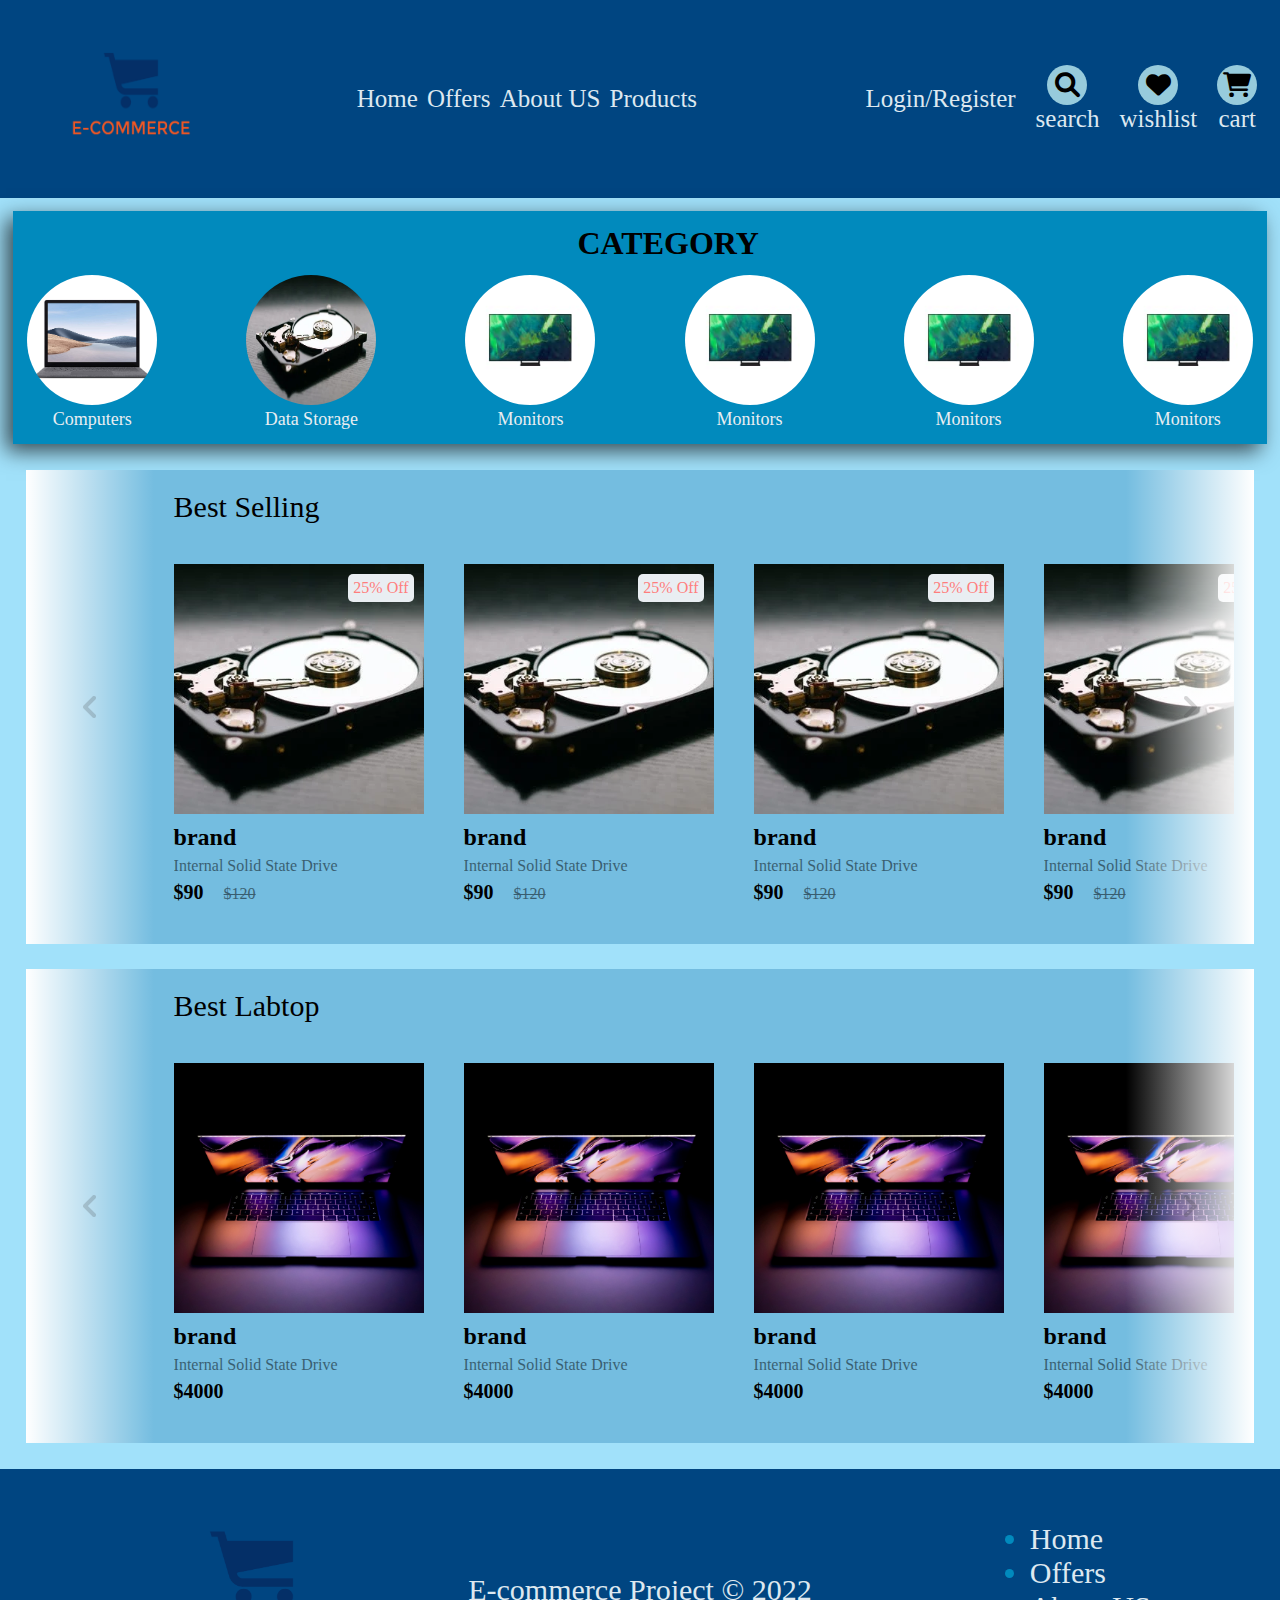
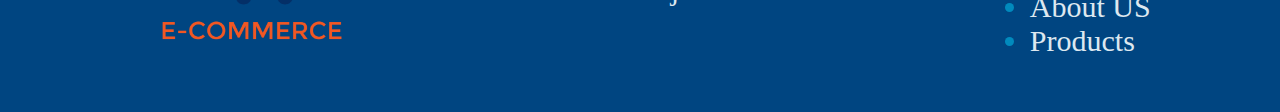
==== index.html @ 79a38b2c "Ver1.0" ====
<!DOCTYPE html>
<html lang="en">

<head>
    <meta charset="UTF-8">
    <title>Home</title>
    <meta name="description" content="">
    <!-- Main CSS File -->
    <link rel="stylesheet" href="css/home.css">
    <!-- header CSS File -->
    <link rel="stylesheet" href="css/header.css">
    <!-- footer CSS File -->
    <link rel="stylesheet" href="css/footer.css">
    <!-- font awesome-free-6.1.2-web Library -->
    <link rel="stylesheet" href="css/all.min.css">
    <!-- js File to Control in buttons -->
    <script src="js/onclick.js"></script>
</head>

<body>
    <header>
        <div class="head">
            <section class="logo">
                <img src="img/e-commerce.png" alt="">
            </section>
            <nav>
                <ul class="navebar">
                    <li><a href="#">Home</a></li>
                    <li><a href="offers.html">Offers</a></li>
                    <li><a href="">About US</a></li>
                    <li><a href="products.html">Products</a></li>
                </ul>
            </nav>
            <section class="icons">
                <div class="login">
                    <a href="login.html">Login/Register</a>
                </div>
                <div>
                    <button onclick="SearchBar()" class="fa fa-magnifying-glass"></button>
                    <p>search</p>
                </div>
                <div>
                    <a class="fa fa-solid fa-heart" href=""></a>
                    <p>wishlist</p>
                </div>
                <div>
                    <a class="fa fa-solid fa-cart-shopping" href=""></a>
                    <p>cart</p>
                </div>
            </section>
        </div>
        <div id="search-main-menu" ">
            <div class=" search">
            <form>
                <i class="fa fa-search fa-0"></i>
                <input class="boxinput" type="text" placeholder="Search..">
                <button type="submit">Search</button>
            </form>
        </div>
        </div>
    </header>
    <main>
        <section class="category">
            <div class="titel-cate">
                <h1>CATEGORY</h1>
            </div>
            <div class="cate-link">
                <div class="col-img">
                    <a href="#">
                        <img src="img/Computers.jpg" alt="">
                        <p>Computers</p>
                    </a>
                </div>
                <div class="col-img">
                    <a href="#">
                        <img src="img/Data Storage.jpg" alt="">
                        <p>Data Storage</p>
                    </a>
                </div>
                <div class="col-img">
                    <a href="#">
                        <img src="img/Monitors.jpg" alt="">
                        <p>Monitors</p>
                    </a>
                </div>
                <div class="col-img">
                    <a href="#">
                        <img src="img/Monitors.jpg" alt="">
                        <p>Monitors</p>
                    </a>
                </div>
                <div class="col-img">
                    <a href="#">
                        <img src="img/Monitors.jpg" alt="">
                        <p>Monitors</p>
                    </a>
                </div>
                <div class="col-img">
                    <a href="#">
                        <img src="img/Monitors.jpg" alt="">
                        <p>Monitors</p>
                    </a>
                </div>
                <!-- <div class="col-img">
                    <a href="#">
                        <img src="" alt="">
                        <p></p>
                    </a>
                </div> -->
            </div>
        </section>

        <section class="product">
            <h2 class="product-category">best selling</h2>
            <button class="pre-btn"><img src="img/arrow.png" alt=""></button>
            <button class="nxt-btn"><img src="img/arrow.png" alt=""></button>

            <div class="product-container">

                <div class="product-card">
                    <div class="product-image">
                        <span class="discount-tag">25% off</span>
                        <img src="img/Data Storage.jpg" class="product-thumb" alt="">
                        <a href="#">
                            <button class="card-btn2">open page</button>
                        </a>
                        <button class="card-btn">add to wishlist</button>
                    </div>
                    <div class="product-info">
                        <h2 class=".">brand</h2>
                        <p class="product-short-description">Internal Solid State Drive</p>
                        <span class="price">$90</span><span class="actual-price">$120</span>
                    </div>
                </div>
                <div class="product-card">
                    <div class="product-image">
                        <span class="discount-tag">25% off</span>
                        <img src="img/Data Storage.jpg" class="product-thumb" alt="">
                        <a href="#">
                            <button class="card-btn2">open page</button>
                        </a>
                        <button class="card-btn">add to wishlist</button>
                    </div>
                    <div class="product-info">
                        <h2 class=".">brand</h2>
                        <p class="product-short-description">Internal Solid State Drive</p>
                        <span class="price">$90</span><span class="actual-price">$120</span>
                    </div>
                </div>
                <div class="product-card">
                    <div class="product-image">
                        <span class="discount-tag">25% off</span>
                        <img src="img/Data Storage.jpg" class="product-thumb" alt="">
                        <a href="#">
                            <button class="card-btn2">open page</button>
                        </a>
                        <button class="card-btn">add to wishlist</button>
                    </div>
                    <div class="product-info">
                        <h2 class=".">brand</h2>
                        <p class="product-short-description">Internal Solid State Drive</p>
                        <span class="price">$90</span><span class="actual-price">$120</span>
                    </div>
                </div>
                <div class="product-card">
                    <div class="product-image">
                        <span class="discount-tag">25% off</span>
                        <img src="img/Data Storage.jpg" class="product-thumb" alt="">
                        <a href="#">
                            <button class="card-btn2">open page</button>
                        </a>
                        <button class="card-btn">add to wishlist</button>
                    </div>
                    <div class="product-info">
                        <h2 class=".">brand</h2>
                        <p class="product-short-description">Internal Solid State Drive</p>
                        <span class="price">$90</span><span class="actual-price">$120</span>
                    </div>
                </div>
                <div class="product-card">
                    <div class="product-image">
                        <span class="discount-tag">25% off</span>
                        <img src="img/Data Storage.jpg" class="product-thumb" alt="">
                        <a href="#">
                            <button class="card-btn2">open page</button>
                        </a>
                        <button class="card-btn">add to wishlist</button>
                    </div>
                    <div class="product-info">
                        <h2 class=".">brand</h2>
                        <p class="product-short-description">Internal Solid State Drive</p>
                        <span class="price">$90</span><span class="actual-price">$120</span>
                    </div>
                </div>
                <div class="product-card">
                    <div class="product-image">
                        <span class="discount-tag">25% off</span>
                        <img src="img/Data Storage.jpg" class="product-thumb" alt="">
                        <a href="#">
                            <button class="card-btn2">open page</button>
                        </a>
                        <button class="card-btn">add to wishlist</button>
                    </div>
                    <div class="product-info">
                        <h2 class=".">brand</h2>
                        <p class="product-short-description">Internal Solid State Drive</p>
                        <span class="price">$90</span><span class="actual-price">$120</span>
                    </div>
                </div>
                <div class="product-card">
                    <div class="product-image">
                        <span class="discount-tag">25% off</span>
                        <img src="img/Data Storage.jpg" class="product-thumb" alt="">
                        <a href="#">
                            <button class="card-btn2">open page</button>
                        </a>
                        <button class="card-btn">add to wishlist</button>
                    </div>
                    <div class="product-info">
                        <h2 class=".">brand</h2>
                        <p class="product-short-description">Internal Solid State Drive</p>
                        <span class="price">$90</span><span class="actual-price">$120</span>
                    </div>
                </div>
                <div class="product-card">
                    <div class="product-image">
                        <span class="discount-tag">25% off</span>
                        <img src="img/Data Storage.jpg" class="product-thumb" alt="">
                        <a href="#">
                            <button class="card-btn2">open page</button>
                        </a>
                        <button class="card-btn">add to wishlist</button>
                    </div>
                    <div class="product-info">
                        <h2 class=".">brand</h2>
                        <p class="product-short-description">Internal Solid State Drive</p>
                        <span class="price">$90</span><span class="actual-price">$120</span>
                    </div>
                </div>
                <div class="product-card">
                    <div class="product-image">
                        <span class="discount-tag">25% off</span>
                        <img src="img/Data Storage.jpg" class="product-thumb" alt="">
                        <a href="#">
                            <button class="card-btn2">open page</button>
                        </a>
                        <button class="card-btn">add to wishlist</button>
                    </div>
                    <div class="product-info">
                        <h2 class=".">brand</h2>
                        <p class="product-short-description">Internal Solid State Drive</p>
                        <span class="price">$90</span><span class="actual-price">$120</span>
                    </div>
                </div>
                <div class="product-card">
                    <div class="product-image">
                        <span class="discount-tag">25% off</span>
                        <img src="img/Data Storage.jpg" class="product-thumb" alt="">
                        <a href="#">
                            <button class="card-btn2">open page</button>
                        </a>
                        <button class="card-btn">add to wishlist</button>
                    </div>
                    <div class="product-info">
                        <h2 class=".">brand</h2>
                        <p class="product-short-description">Internal Solid State Drive</p>
                        <span class="price">$90</span><span class="actual-price">$120</span>
                    </div>
                </div>
                <div class="product-card">
                    <div class="product-image">
                        <span class="discount-tag">25% off</span>
                        <img src="img/Data Storage.jpg" class="product-thumb" alt="">
                        <a href="#">
                            <button class="card-btn2">open page</button>
                        </a>
                        <button class="card-btn">add to wishlist</button>
                    </div>
                    <div class="product-info">
                        <h2 class=".">brand</h2>
                        <p class="product-short-description">Internal Solid State Drive</p>
                        <span class="price">$90</span><span class="actual-price">$120</span>
                    </div>
                </div>
                <div class="product-card">
                    <div class="product-image">
                        <span class="discount-tag">25% off</span>
                        <img src="img/Data Storage.jpg" class="product-thumb" alt="">
                        <a href="#">
                            <button class="card-btn2">open page</button>
                        </a>
                        <button class="card-btn">add to wishlist</button>
                    </div>
                    <div class="product-info">
                        <h2 class=".">brand</h2>
                        <p class="product-short-description">Internal Solid State Drive</p>
                        <span class="price">$90</span><span class="actual-price">$120</span>
                    </div>
                </div>
                
                
            </div>
        </section>


        <section class="product">
            <h2 class="product-category">best labtop</h2>
            <button class="pre-btn"><img src="img/arrow.png" alt=""></button>
            <button class="nxt-btn"><img src="img/arrow.png" alt=""></button>

            <div class="product-container">

                <div class="product-card">
                    <div class="product-image">
                        <img src="img/labtop.jpg" class="product-thumb" alt="">
                        <a href="#">
                            <button class="card-btn2">open page</button>
                        </a>
                        <button class="card-btn">add to wishlist</button>
                    </div>
                    <div class="product-info">
                        <h2 class=".">brand</h2>
                        <p class="product-short-description">Internal Solid State Drive</p>
                        <span class="price">$4000</span>
                    </div>
                </div>
                <div class="product-card">
                    <div class="product-image">
                        <img src="img/labtop.jpg" class="product-thumb" alt="">
                        <a href="#">
                            <button class="card-btn2">open page</button>
                        </a>
                        <button class="card-btn">add to wishlist</button>
                    </div>
                    <div class="product-info">
                        <h2 class=".">brand</h2>
                        <p class="product-short-description">Internal Solid State Drive</p>
                        <span class="price">$4000</span>
                    </div>
                </div>
                <div class="product-card">
                    <div class="product-image">
                        <img src="img/labtop.jpg" class="product-thumb" alt="">
                        <a href="#">
                            <button class="card-btn2">open page</button>
                        </a>
                        <button class="card-btn">add to wishlist</button>
                    </div>
                    <div class="product-info">
                        <h2 class=".">brand</h2>
                        <p class="product-short-description">Internal Solid State Drive</p>
                        <span class="price">$4000</span>
                    </div>
                </div>
                <div class="product-card">
                    <div class="product-image">
                        <img src="img/labtop.jpg" class="product-thumb" alt="">
                        <a href="#">
                            <button class="card-btn2">open page</button>
                        </a>
                        <button class="card-btn">add to wishlist</button>
                    </div>
                    <div class="product-info">
                        <h2 class=".">brand</h2>
                        <p class="product-short-description">Internal Solid State Drive</p>
                        <span class="price">$4000</span>
                    </div>
                </div>
                <div class="product-card">
                    <div class="product-image">
                        <img src="img/labtop.jpg" class="product-thumb" alt="">
                        <a href="#">
                            <button class="card-btn2">open page</button>
                        </a>
                        <button class="card-btn">add to wishlist</button>
                    </div>
                    <div class="product-info">
                        <h2 class=".">brand</h2>
                        <p class="product-short-description">Internal Solid State Drive</p>
                        <span class="price">$4000</span>
                    </div>
                </div>
                <div class="product-card">
                    <div class="product-image">
                        <img src="img/labtop.jpg" class="product-thumb" alt="">
                        <a href="#">
                            <button class="card-btn2">open page</button>
                        </a>
                        <button class="card-btn">add to wishlist</button>
                    </div>
                    <div class="product-info">
                        <h2 class=".">brand</h2>
                        <p class="product-short-description">Internal Solid State Drive</p>
                        <span class="price">$4000</span>
                    </div>
                </div>
                <div class="product-card">
                    <div class="product-image">
                        <img src="img/labtop.jpg" class="product-thumb" alt="">
                        <a href="#">
                            <button class="card-btn2">open page</button>
                        </a>
                        <button class="card-btn">add to wishlist</button>
                    </div>
                    <div class="product-info">
                        <h2 class=".">brand</h2>
                        <p class="product-short-description">Internal Solid State Drive</p>
                        <span class="price">$4000</span>
                    </div>
                </div>
                <div class="product-card">
                    <div class="product-image">
                        <img src="img/labtop.jpg" class="product-thumb" alt="">
                        <a href="#">
                            <button class="card-btn2">open page</button>
                        </a>
                        <button class="card-btn">add to wishlist</button>
                    </div>
                    <div class="product-info">
                        <h2 class=".">brand</h2>
                        <p class="product-short-description">Internal Solid State Drive</p>
                        <span class="price">$4000</span>
                    </div>
                </div>
                <div class="product-card">
                    <div class="product-image">
                        <img src="img/labtop.jpg" class="product-thumb" alt="">
                        <a href="#">
                            <button class="card-btn2">open page</button>
                        </a>
                        <button class="card-btn">add to wishlist</button>
                    </div>
                    <div class="product-info">
                        <h2 class=".">brand</h2>
                        <p class="product-short-description">Internal Solid State Drive</p>
                        <span class="price">$4000</span>
                    </div>
                </div>
                <div class="product-card">
                    <div class="product-image">
                        <img src="img/labtop.jpg" class="product-thumb" alt="">
                        <a href="#">
                            <button class="card-btn2">open page</button>
                        </a>
                        <button class="card-btn">add to wishlist</button>
                    </div>
                    <div class="product-info">
                        <h2 class=".">brand</h2>
                        <p class="product-short-description">Internal Solid State Drive</p>
                        <span class="price">$4000</span>
                    </div>
                </div>
                <div class="product-card">
                    <div class="product-image">
                        <img src="img/labtop.jpg" class="product-thumb" alt="">
                        <a href="#">
                            <button class="card-btn2">open page</button>
                        </a>
                        <button class="card-btn">add to wishlist</button>
                    </div>
                    <div class="product-info">
                        <h2 class=".">brand</h2>
                        <p class="product-short-description">Internal Solid State Drive</p>
                        <span class="price">$4000</span>
                    </div>
                </div>
                
                
            </div>
        </section>
        <script src="script.js"></script>
    </main>
    <footer>
        <section class="left-footer">
            <img src="img/e-commerce.png" alt="">
        </section>
        <section class="midel-footer">
            <p>E-commerce Project &copy; 2022</p>
        </section>
        <section class="right-footer">
            <ul class="navebar-footer">
                <li><a href="#  ">Home</a></li>
                <li><a href="offers.html">Offers</a></li>
                <li><a href="">About US</a></li>
                <li><a href="products.html">Products</a></li>
            </ul>
        </section>
    </footer>
</body>

</html>
---- css/home.css ----
* {
    -webkit-box-sizing: border-box;
    -moz-box-sizing: border-box;
    box-sizing: border-box;
    margin: 0;
}

/*
#a1e1fa
#74bde0
#4a8db7
#3b7197
#2e424d
*/
:root {
    --body-back-color: #a1e1fa;
    --back-color: #4a8db7;
    --back-color2: #74bde0;
    --back-color3: #3b7197;
    --font-color: #e9eef2;
    --font-color2: #dde8f0;
}

body {
    background-color: var(--body-back-color);
}

/* ---------------------------------------------------------------------------------------------------------------- */
/* CATEGORY */

.category {
    /* border-style: solid;
    border-width: 1px;
    border-color: #000000; */
    margin: 1%;
    padding: 2px;
    box-shadow: -7px 7px 20px 0 #000000ab;
    background-color: var(--back-color);
}

.titel-cate {
    width: 10%;
    display: block;
    margin-left: auto;
    margin-right: auto;
    margin-top: 1%;
}

.cate-link {
    display: flex;
    justify-content: space-between;
    margin: 1%;
}

.col-img a {
    text-decoration: none;
}

.col-img a p {
    text-align: center;
    color: var(--font-color);
    font-size: 18px;
}

.col-img a img {
    width: 130px;
    height: 130px;
    border-radius: 50%;
}

/* ----------------------------------------------------------------------------------------------------------------------------- */
/* PRODUCTS */
.product {
    position: relative;
    overflow: hidden;
    padding: 20px;
    background-color: var(--back-color2);
    margin: 2%;
}

.product-category {
    padding: 0 10vw;
    font-size: 30px;
    font-weight: 500;
    margin-bottom: 40px;
    text-transform: capitalize;
}

.product-container {
    padding: 0 10vw;
    display: flex;
    overflow-x: auto;
    scroll-behavior: smooth;
}

.product-container::-webkit-scrollbar {
    display: none;
}

.product-card {
    flex: 0 0 auto;
    width: 250px;
    height: 360px;
    margin-right: 40px;
}

.product-image {
    position: relative;
    width: 100%;
    height: 250px;
    overflow: hidden;
}

.product-thumb {
    width: 100%;
    height: 100%;
    object-fit: cover;
}

.discount-tag {
    position: absolute;
    background: var(--font-color);
    padding: 5px;
    border-radius: 5px;
    color: #ff7d7d;
    right: 10px;
    top: 10px;
    text-transform: capitalize;
}

.card-btn , .card-btn2 {
    position: absolute;
    bottom: 10px;
    left: 50%;
    transform: translateX(-50%);
    padding: 10px;
    width: 90%;
    text-transform: capitalize;
    border: none;
    outline: none;
    background: #fff;
    border-radius: 5px;
    transition: 0.5s;
    cursor: pointer;
    opacity: 0;
}
.card-btn2 {
margin-bottom: 20%;
}

.product-card:hover .card-btn {
    opacity: 1;
}
.product-card:hover .card-btn2 {
    opacity: 1;
}

.card-btn:hover , .card-btn2:hover {
    background: #ff7d7d;
    color: #fff;
}

.product-info {
    width: 100%;
    height: 100px;
    padding-top: 10px;
}

.product-brand {
    text-transform: uppercase;
}

.product-short-description {
    width: 100%;
    height: 20px;
    line-height: 20px;
    overflow: hidden;
    opacity: 0.5;
    text-transform: capitalize;
    margin: 5px 0;
}

.price {
    font-weight: 900;
    font-size: 20px;
}

.actual-price {
    margin-left: 20px;
    opacity: 0.5;
    text-decoration: line-through;
}

.pre-btn,
.nxt-btn {
    border: none;
    width: 10vw;
    height: 100%;
    position: absolute;
    top: 0;
    display: flex;
    justify-content: center;
    align-items: center;
    background: linear-gradient(90deg, rgba(255, 255, 255, 0) 0%, #fff 100%);
    cursor: pointer;
    z-index: 8;
}

.pre-btn {
    left: 0;
    transform: rotate(180deg);
}

.nxt-btn {
    right: 0;
}

.pre-btn img,
.nxt-btn img {
    opacity: 0.2;
}

.pre-btn:hover img,
.nxt-btn:hover img {
    opacity: 1;
}
---- css/header.css ----
*{
    -webkit-box-sizing: border-box;
    -moz-box-sizing: border-box;
    box-sizing: border-box;
    margin: 0;
}
:root{
    --header-back-color: #004581;
    --font-header-color: #dde8f0;
    --header-color: #97cbdc;
    --back-color: #018abd;
}
.logo img {
    width: 200px;
    height: 180px;
}
.head , .navebar , .icons , .search{
    display: flex;
    justify-content: space-between;
    align-items: center;
}
.icons , .navebar{
    list-style-type: none;
}
.icons div {
    padding: 10px;
    text-align: center;
    color: var(--font-header-color);
}
.icons .fa {
    border-radius: 50%;
    width: 40px;
    height: 40px;
    padding: 5px;
    line-height: 30px;
    text-align: center;
    background-color: var(--header-color);
    color: black;
    border: none;
    font-size: 25px;
    cursor: pointer;
}
.icons div a , .navebar li a{
    text-decoration: none;
    color: var(--font-header-color);
}

.head{
    background-color: var(--header-back-color);
    padding: 6px;
    font-size: 25px;
}
.logo{
    width: 10%;
    margin-left: 2%;
}
nav{
    width: 30%;
}

.icons{
    width: 30%;
    margin-right: 3%;
}
.search{
    background-color: var(--back-color);
    justify-content: center;
    padding: 1%;
}
.search form{
    background-color: white;
    width: 40%;
    height: 45px;
    display: flex;
}
.search form input{
    font-size: 18px;
    flex: 1;
    border: none;
    outline: none;
}
/* ------------------------------------------------------------- */
/* search bar */
.search form button{
    font-size: 18px;
    background: var(--header-back-color);
    color: var(--font-header-color);
    cursor: pointer;
    border: none;
    letter-spacing: 1px;
}
.search form .fa{
    padding: 1% 3%;
    align-self: center;
    color: #777;
}
#search-main-menu{
    display: none;
}
/* ------------------------------------------------------------------------------------------------------------- */
/* hover */
.navebar li a:hover , .login a:hover {
    /* font-size: 30px; */
    /* background-color: var(--font-header-color); */
    color: #000000;
}
.icons .fa:hover {
    background-color: #000000;
    color: var(--font-header-color);
    /* width: 70px;
    height: 70px;
    font-size: 40px;
    line-height: 60px; */
}
---- css/footer.css ----
*{
    -webkit-box-sizing: border-box;
    -moz-box-sizing: border-box;
    box-sizing: border-box;
    margin: 0;
}
:root{
    --header-back-color: #004581;
    --font-header-color: #dde8f0;
    --header-color: #97cbdc;
    --back-color: #018abd;
}
footer{
    display: flex;
    justify-content: space-around;
    align-items: center;
    background-color: var(--header-back-color);
}
.left-footer{
    width: 30%;
}
.left-footer img {
    width: 80%;
    margin-left: 20%;
}
.midel-footer{
    font-size: 30px;
    text-align: center;
    width: 30%;
    color: var(--font-header-color);
}
.right-footer{
    width: 30%;
}
.navebar-footer{
    font-size: 30px;
    margin-left: 30%;
    color: var(--back-color);
}
.navebar-footer li a {
    color: var(--font-header-color);
    text-decoration: none;
}
.navebar-footer li a:hover {
    color: #000000;
    text-decoration: none;
}
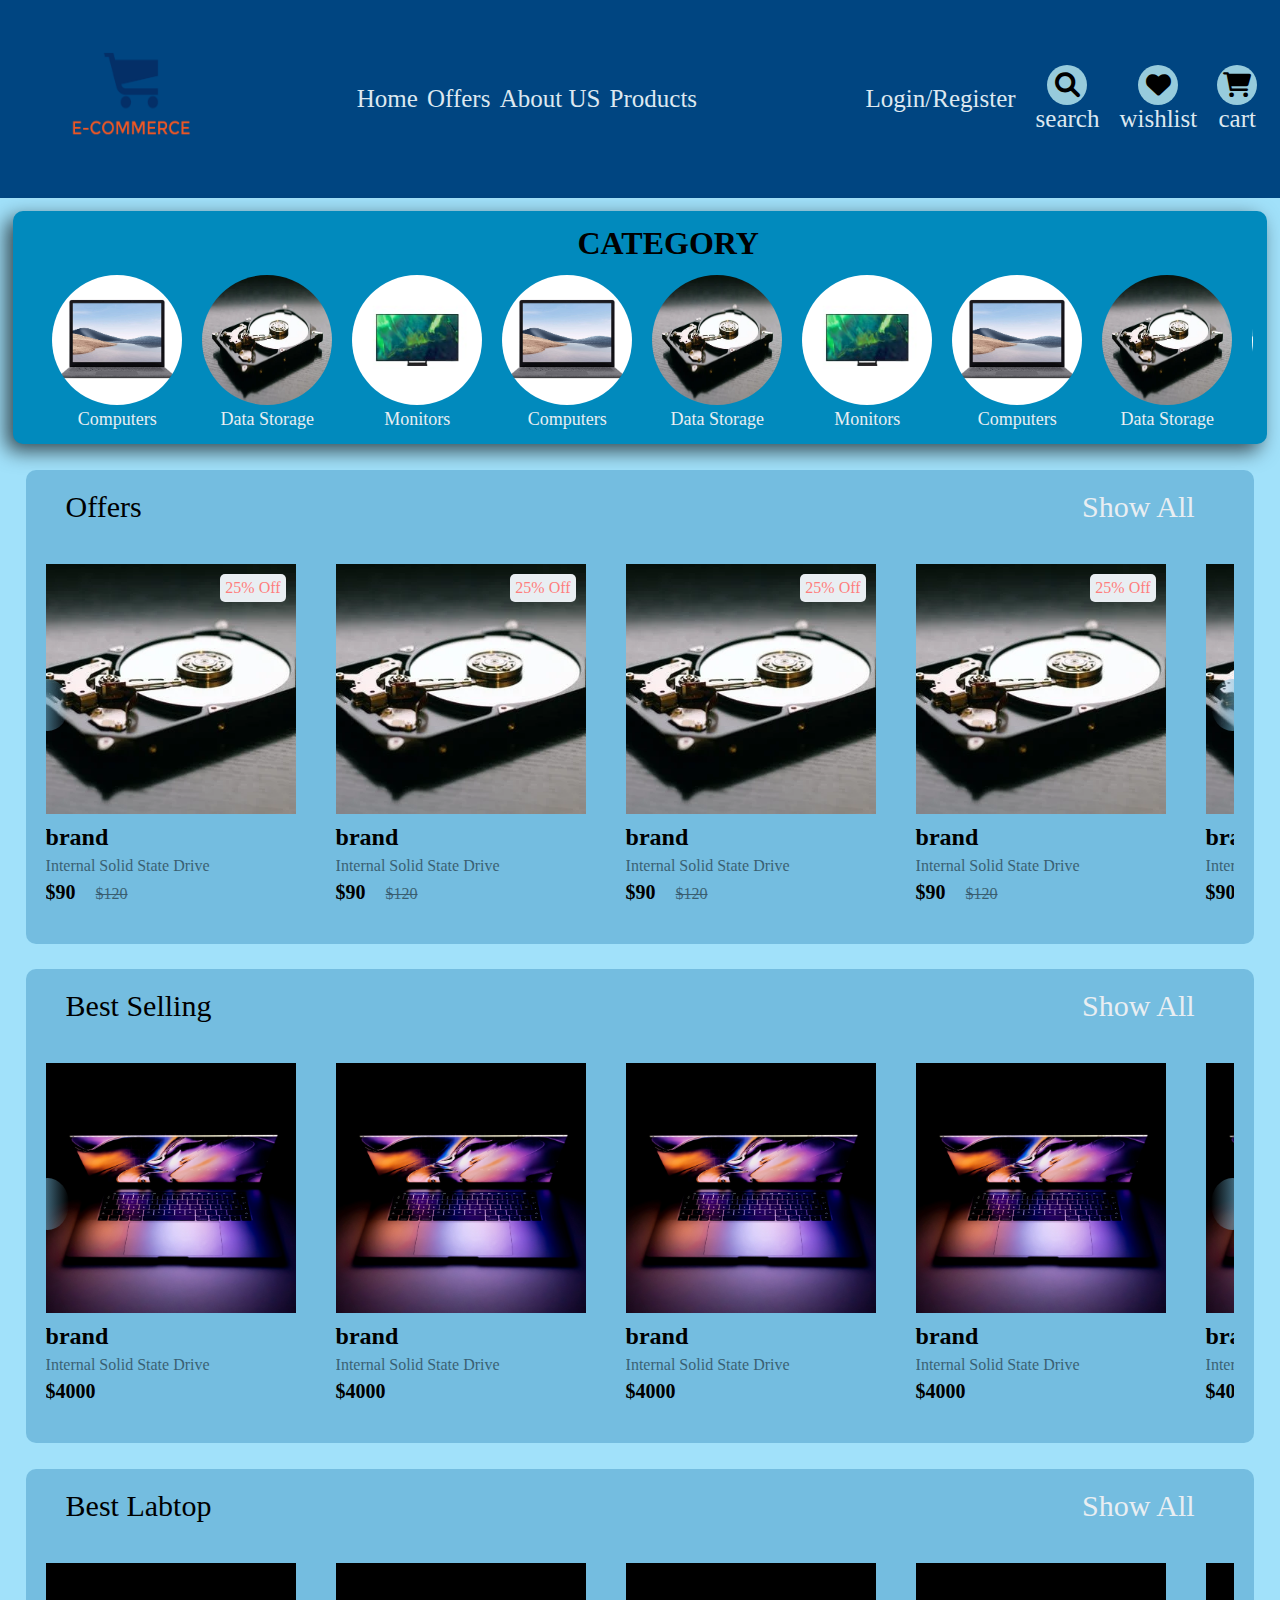
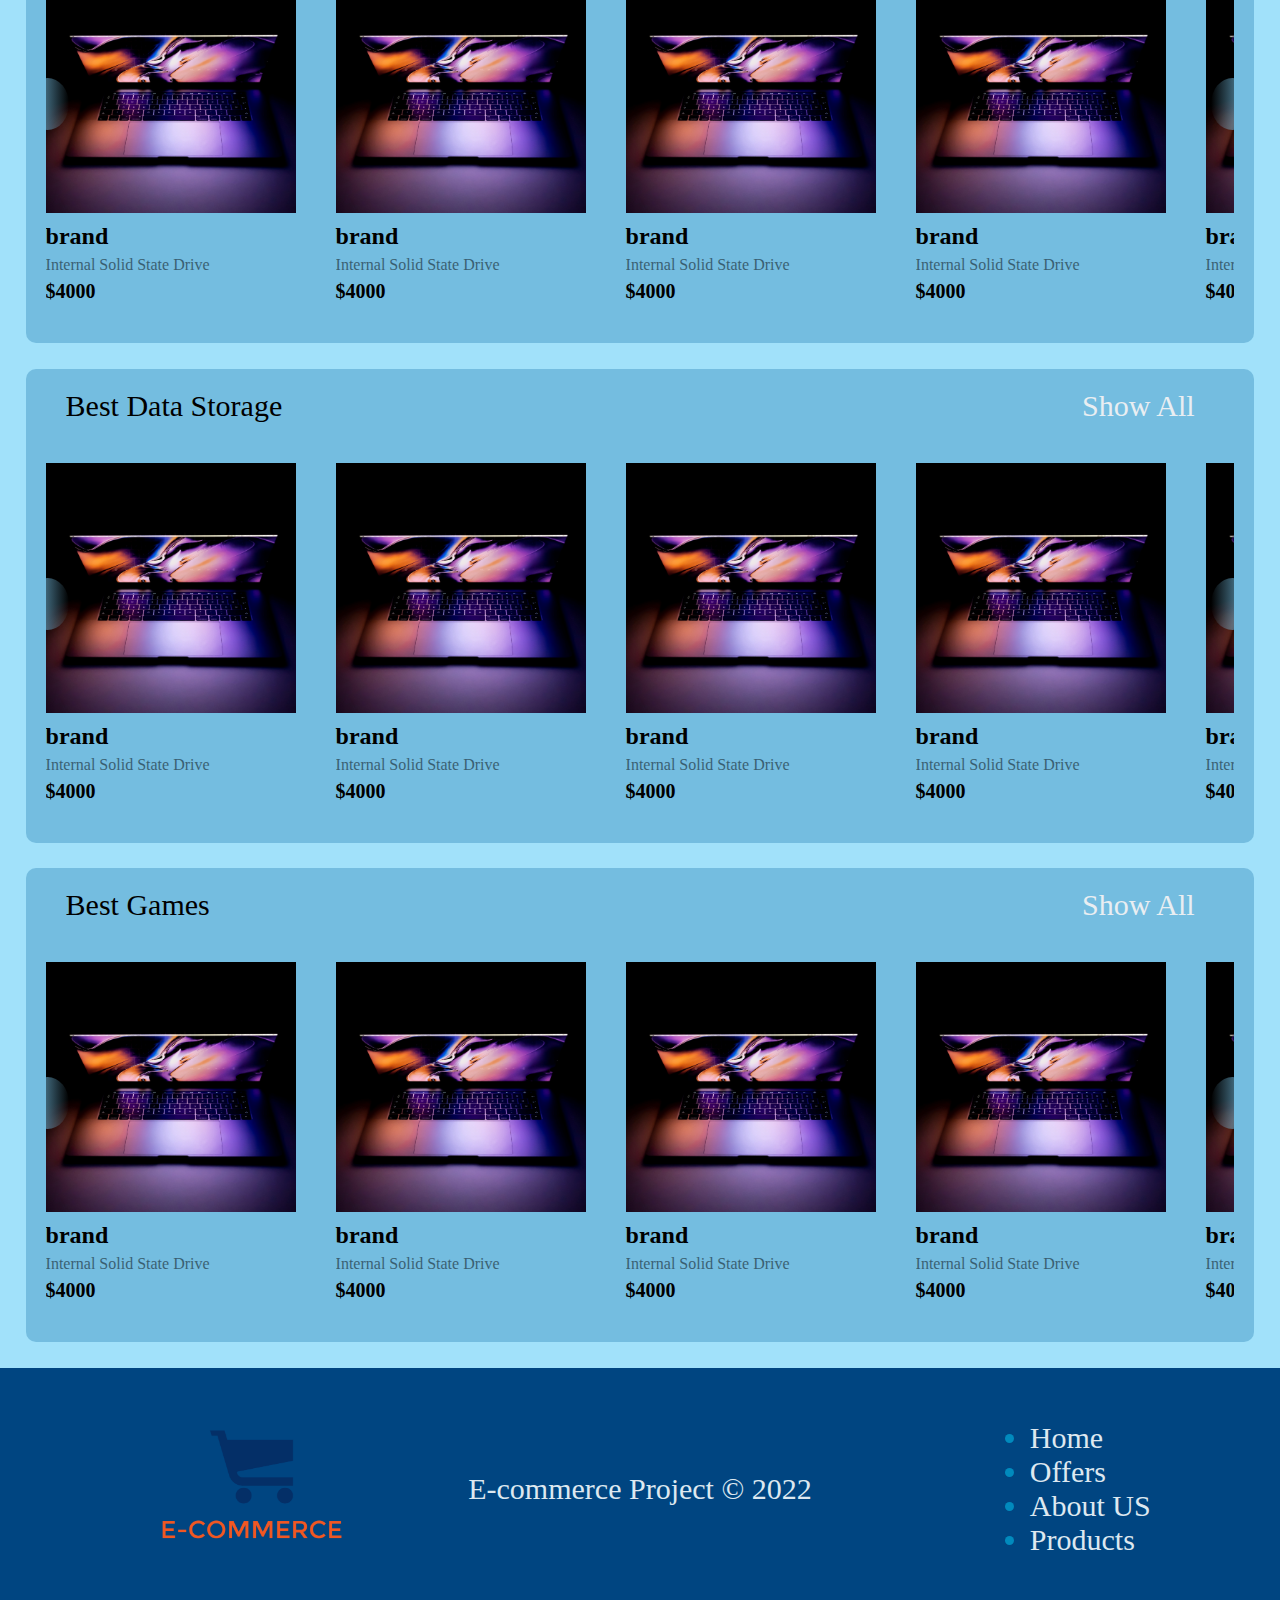
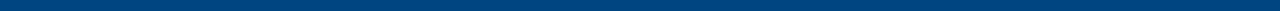
==== commit 71ff99df: "v2" ====
--- a/index.html
+++ b/index.html
@@ -7,14 +7,14 @@
     <meta name="description" content="">
     <!-- Main CSS File -->
     <link rel="stylesheet" href="css/home.css">
+    <!-- Move Bar Css file -->
+    <link rel="stylesheet" href="css/movebar.css">
     <!-- header CSS File -->
     <link rel="stylesheet" href="css/header.css">
     <!-- footer CSS File -->
     <link rel="stylesheet" href="css/footer.css">
     <!-- font awesome-free-6.1.2-web Library -->
     <link rel="stylesheet" href="css/all.min.css">
-    <!-- js File to Control in buttons -->
-    <script src="js/onclick.js"></script>
 </head>
 
 <body>
@@ -59,11 +59,14 @@
         </div>
         </div>
     </header>
+
     <main>
         <section class="category">
             <div class="titel-cate">
                 <h1>CATEGORY</h1>
             </div>
+            <button class="pre-btn2"><i class="fa-solid fa-chevron-right"></i></button>
+            <button class="nxt-btn2"><i class="fa-solid fa-chevron-right"></i></button>
             <div class="cate-link">
                 <div class="col-img">
                     <a href="#">
@@ -85,391 +88,912 @@
                 </div>
                 <div class="col-img">
                     <a href="#">
+                        <img src="img/Computers.jpg" alt="">
+                        <p>Computers</p>
+                    </a>
+                </div>
+                <div class="col-img">
+                    <a href="#">
+                        <img src="img/Data Storage.jpg" alt="">
+                        <p>Data Storage</p>
+                    </a>
+                </div>
+                <div class="col-img">
+                    <a href="#">
                         <img src="img/Monitors.jpg" alt="">
                         <p>Monitors</p>
                     </a>
                 </div>
                 <div class="col-img">
                     <a href="#">
+                        <img src="img/Computers.jpg" alt="">
+                        <p>Computers</p>
+                    </a>
+                </div>
+                <div class="col-img">
+                    <a href="#">
+                        <img src="img/Data Storage.jpg" alt="">
+                        <p>Data Storage</p>
+                    </a>
+                </div>
+                <div class="col-img">
+                    <a href="#">
                         <img src="img/Monitors.jpg" alt="">
                         <p>Monitors</p>
                     </a>
                 </div>
                 <div class="col-img">
                     <a href="#">
+                        <img src="img/Computers.jpg" alt="">
+                        <p>Computers</p>
+                    </a>
+                </div>
+                <div class="col-img">
+                    <a href="#">
+                        <img src="img/Data Storage.jpg" alt="">
+                        <p>Data Storage</p>
+                    </a>
+                </div>
+                <div class="col-img">
+                    <a href="#">
                         <img src="img/Monitors.jpg" alt="">
                         <p>Monitors</p>
                     </a>
                 </div>
                 <!-- <div class="col-img">
-                    <a href="#">
-                        <img src="" alt="">
-                        <p></p>
-                    </a>
-                </div> -->
+                        <a href="#">
+                            <img src="" alt="">
+                            <p></p>
+                        </a>
+                    </div> -->
+
+            </div>
+                </div>
+        </section>
+
+        <section class="product">
+            <h2 class="product-category">offers</h2>
+            <a class="product-category lin2" href="#">show all</a>
+            <button class="pre-btn"><i class="fa-solid fa-chevron-right"></i></button>
+            <button class="nxt-btn"><i class="fa-solid fa-chevron-right"></i></button>
+            <div class="product-container">
+                <div class="product-card">
+                    <div class="product-image">
+                        <span class="discount-tag">25% off</span>
+                        <img src="img/Data Storage.jpg" class="product-thumb" alt="">
+                        <a href="#">
+                            <button class="card-btn2">open page</button>
+                        </a>
+                        <button class="card-btn">add to wishlist</button>
+                    </div>
+                    <div class="product-info">
+                        <h2 class=".">brand</h2>
+                        <p class="product-short-description">Internal Solid State Drive</p>
+                        <span class="price">$90</span><span class="actual-price">$120</span>
+                    </div>
+                </div>
+                <div class="product-card">
+                    <div class="product-image">
+                        <span class="discount-tag">25% off</span>
+                        <img src="img/Data Storage.jpg" class="product-thumb" alt="">
+                        <a href="#">
+                            <button class="card-btn2">open page</button>
+                        </a>
+                        <button class="card-btn">add to wishlist</button>
+                    </div>
+                    <div class="product-info">
+                        <h2 class=".">brand</h2>
+                        <p class="product-short-description">Internal Solid State Drive</p>
+                        <span class="price">$90</span><span class="actual-price">$120</span>
+                    </div>
+                </div>
+                <div class="product-card">
+                    <div class="product-image">
+                        <span class="discount-tag">25% off</span>
+                        <img src="img/Data Storage.jpg" class="product-thumb" alt="">
+                        <a href="#">
+                            <button class="card-btn2">open page</button>
+                        </a>
+                        <button class="card-btn">add to wishlist</button>
+                    </div>
+                    <div class="product-info">
+                        <h2 class=".">brand</h2>
+                        <p class="product-short-description">Internal Solid State Drive</p>
+                        <span class="price">$90</span><span class="actual-price">$120</span>
+                    </div>
+                </div>
+                <div class="product-card">
+                    <div class="product-image">
+                        <span class="discount-tag">25% off</span>
+                        <img src="img/Data Storage.jpg" class="product-thumb" alt="">
+                        <a href="#">
+                            <button class="card-btn2">open page</button>
+                        </a>
+                        <button class="card-btn">add to wishlist</button>
+                    </div>
+                    <div class="product-info">
+                        <h2 class=".">brand</h2>
+                        <p class="product-short-description">Internal Solid State Drive</p>
+                        <span class="price">$90</span><span class="actual-price">$120</span>
+                    </div>
+                </div>
+                <div class="product-card">
+                    <div class="product-image">
+                        <span class="discount-tag">25% off</span>
+                        <img src="img/Data Storage.jpg" class="product-thumb" alt="">
+                        <a href="#">
+                            <button class="card-btn2">open page</button>
+                        </a>
+                        <button class="card-btn">add to wishlist</button>
+                    </div>
+                    <div class="product-info">
+                        <h2 class=".">brand</h2>
+                        <p class="product-short-description">Internal Solid State Drive</p>
+                        <span class="price">$90</span><span class="actual-price">$120</span>
+                    </div>
+                </div>
+                <div class="product-card">
+                    <div class="product-image">
+                        <span class="discount-tag">25% off</span>
+                        <img src="img/Data Storage.jpg" class="product-thumb" alt="">
+                        <a href="#">
+                            <button class="card-btn2">open page</button>
+                        </a>
+                        <button class="card-btn">add to wishlist</button>
+                    </div>
+                    <div class="product-info">
+                        <h2 class=".">brand</h2>
+                        <p class="product-short-description">Internal Solid State Drive</p>
+                        <span class="price">$90</span><span class="actual-price">$120</span>
+                    </div>
+                </div>
+                <div class="product-card">
+                    <div class="product-image">
+                        <span class="discount-tag">25% off</span>
+                        <img src="img/Data Storage.jpg" class="product-thumb" alt="">
+                        <a href="#">
+                            <button class="card-btn2">open page</button>
+                        </a>
+                        <button class="card-btn">add to wishlist</button>
+                    </div>
+                    <div class="product-info">
+                        <h2 class=".">brand</h2>
+                        <p class="product-short-description">Internal Solid State Drive</p>
+                        <span class="price">$90</span><span class="actual-price">$120</span>
+                    </div>
+                </div>
+                <div class="product-card">
+                    <div class="product-image">
+                        <span class="discount-tag">25% off</span>
+                        <img src="img/Data Storage.jpg" class="product-thumb" alt="">
+                        <a href="#">
+                            <button class="card-btn2">open page</button>
+                        </a>
+                        <button class="card-btn">add to wishlist</button>
+                    </div>
+                    <div class="product-info">
+                        <h2 class=".">brand</h2>
+                        <p class="product-short-description">Internal Solid State Drive</p>
+                        <span class="price">$90</span><span class="actual-price">$120</span>
+                    </div>
+                </div>
+                <div class="product-card">
+                    <div class="product-image">
+                        <span class="discount-tag">25% off</span>
+                        <img src="img/Data Storage.jpg" class="product-thumb" alt="">
+                        <a href="#">
+                            <button class="card-btn2">open page</button>
+                        </a>
+                        <button class="card-btn">add to wishlist</button>
+                    </div>
+                    <div class="product-info">
+                        <h2 class=".">brand</h2>
+                        <p class="product-short-description">Internal Solid State Drive</p>
+                        <span class="price">$90</span><span class="actual-price">$120</span>
+                    </div>
+                </div>
+                <div class="product-card">
+                    <div class="product-image">
+                        <span class="discount-tag">25% off</span>
+                        <img src="img/Data Storage.jpg" class="product-thumb" alt="">
+                        <a href="#">
+                            <button class="card-btn2">open page</button>
+                        </a>
+                        <button class="card-btn">add to wishlist</button>
+                    </div>
+                    <div class="product-info">
+                        <h2 class=".">brand</h2>
+                        <p class="product-short-description">Internal Solid State Drive</p>
+                        <span class="price">$90</span><span class="actual-price">$120</span>
+                    </div>
+                </div>
+                <div class="product-card">
+                    <div class="product-image">
+                        <span class="discount-tag">25% off</span>
+                        <img src="img/Data Storage.jpg" class="product-thumb" alt="">
+                        <a href="#">
+                            <button class="card-btn2">open page</button>
+                        </a>
+                        <button class="card-btn">add to wishlist</button>
+                    </div>
+                    <div class="product-info">
+                        <h2 class=".">brand</h2>
+                        <p class="product-short-description">Internal Solid State Drive</p>
+                        <span class="price">$90</span><span class="actual-price">$120</span>
+                    </div>
+                </div>
+                <div class="product-card">
+                    <div class="product-image">
+                        <span class="discount-tag">25% off</span>
+                        <img src="img/Data Storage.jpg" class="product-thumb" alt="">
+                        <a href="#">
+                            <button class="card-btn2">open page</button>
+                        </a>
+                        <button class="card-btn">add to wishlist</button>
+                    </div>
+                    <div class="product-info">
+                        <h2 class=".">brand</h2>
+                        <p class="product-short-description">Internal Solid State Drive</p>
+                        <span class="price">$90</span><span class="actual-price">$120</span>
+                    </div>
+                </div>
             </div>
         </section>
 
         <section class="product">
             <h2 class="product-category">best selling</h2>
-            <button class="pre-btn"><img src="img/arrow.png" alt=""></button>
-            <button class="nxt-btn"><img src="img/arrow.png" alt=""></button>
-
+            <a class="product-category lin2" href="#">show all</a>
+            <button class="pre-btn"><i class="fa-solid fa-chevron-right"></i></button>
+            <button class="nxt-btn"><i class="fa-solid fa-chevron-right"></i></button>
             <div class="product-container">
-
-                <div class="product-card">
-                    <div class="product-image">
-                        <span class="discount-tag">25% off</span>
-                        <img src="img/Data Storage.jpg" class="product-thumb" alt="">
-                        <a href="#">
-                            <button class="card-btn2">open page</button>
-                        </a>
-                        <button class="card-btn">add to wishlist</button>
-                    </div>
-                    <div class="product-info">
-                        <h2 class=".">brand</h2>
-                        <p class="product-short-description">Internal Solid State Drive</p>
-                        <span class="price">$90</span><span class="actual-price">$120</span>
-                    </div>
-                </div>
-                <div class="product-card">
-                    <div class="product-image">
-                        <span class="discount-tag">25% off</span>
-                        <img src="img/Data Storage.jpg" class="product-thumb" alt="">
-                        <a href="#">
-                            <button class="card-btn2">open page</button>
-                        </a>
-                        <button class="card-btn">add to wishlist</button>
-                    </div>
-                    <div class="product-info">
-                        <h2 class=".">brand</h2>
-                        <p class="product-short-description">Internal Solid State Drive</p>
-                        <span class="price">$90</span><span class="actual-price">$120</span>
-                    </div>
-                </div>
-                <div class="product-card">
-                    <div class="product-image">
-                        <span class="discount-tag">25% off</span>
-                        <img src="img/Data Storage.jpg" class="product-thumb" alt="">
-                        <a href="#">
-                            <button class="card-btn2">open page</button>
-                        </a>
-                        <button class="card-btn">add to wishlist</button>
-                    </div>
-                    <div class="product-info">
-                        <h2 class=".">brand</h2>
-                        <p class="product-short-description">Internal Solid State Drive</p>
-                        <span class="price">$90</span><span class="actual-price">$120</span>
-                    </div>
-                </div>
-                <div class="product-card">
-                    <div class="product-image">
-                        <span class="discount-tag">25% off</span>
-                        <img src="img/Data Storage.jpg" class="product-thumb" alt="">
-                        <a href="#">
-                            <button class="card-btn2">open page</button>
-                        </a>
-                        <button class="card-btn">add to wishlist</button>
-                    </div>
-                    <div class="product-info">
-                        <h2 class=".">brand</h2>
-                        <p class="product-short-description">Internal Solid State Drive</p>
-                        <span class="price">$90</span><span class="actual-price">$120</span>
-                    </div>
-                </div>
-                <div class="product-card">
-                    <div class="product-image">
-                        <span class="discount-tag">25% off</span>
-                        <img src="img/Data Storage.jpg" class="product-thumb" alt="">
-                        <a href="#">
-                            <button class="card-btn2">open page</button>
-                        </a>
-                        <button class="card-btn">add to wishlist</button>
-                    </div>
-                    <div class="product-info">
-                        <h2 class=".">brand</h2>
-                        <p class="product-short-description">Internal Solid State Drive</p>
-                        <span class="price">$90</span><span class="actual-price">$120</span>
-                    </div>
-                </div>
-                <div class="product-card">
-                    <div class="product-image">
-                        <span class="discount-tag">25% off</span>
-                        <img src="img/Data Storage.jpg" class="product-thumb" alt="">
-                        <a href="#">
-                            <button class="card-btn2">open page</button>
-                        </a>
-                        <button class="card-btn">add to wishlist</button>
-                    </div>
-                    <div class="product-info">
-                        <h2 class=".">brand</h2>
-                        <p class="product-short-description">Internal Solid State Drive</p>
-                        <span class="price">$90</span><span class="actual-price">$120</span>
-                    </div>
-                </div>
-                <div class="product-card">
-                    <div class="product-image">
-                        <span class="discount-tag">25% off</span>
-                        <img src="img/Data Storage.jpg" class="product-thumb" alt="">
-                        <a href="#">
-                            <button class="card-btn2">open page</button>
-                        </a>
-                        <button class="card-btn">add to wishlist</button>
-                    </div>
-                    <div class="product-info">
-                        <h2 class=".">brand</h2>
-                        <p class="product-short-description">Internal Solid State Drive</p>
-                        <span class="price">$90</span><span class="actual-price">$120</span>
-                    </div>
-                </div>
-                <div class="product-card">
-                    <div class="product-image">
-                        <span class="discount-tag">25% off</span>
-                        <img src="img/Data Storage.jpg" class="product-thumb" alt="">
-                        <a href="#">
-                            <button class="card-btn2">open page</button>
-                        </a>
-                        <button class="card-btn">add to wishlist</button>
-                    </div>
-                    <div class="product-info">
-                        <h2 class=".">brand</h2>
-                        <p class="product-short-description">Internal Solid State Drive</p>
-                        <span class="price">$90</span><span class="actual-price">$120</span>
-                    </div>
-                </div>
-                <div class="product-card">
-                    <div class="product-image">
-                        <span class="discount-tag">25% off</span>
-                        <img src="img/Data Storage.jpg" class="product-thumb" alt="">
-                        <a href="#">
-                            <button class="card-btn2">open page</button>
-                        </a>
-                        <button class="card-btn">add to wishlist</button>
-                    </div>
-                    <div class="product-info">
-                        <h2 class=".">brand</h2>
-                        <p class="product-short-description">Internal Solid State Drive</p>
-                        <span class="price">$90</span><span class="actual-price">$120</span>
-                    </div>
-                </div>
-                <div class="product-card">
-                    <div class="product-image">
-                        <span class="discount-tag">25% off</span>
-                        <img src="img/Data Storage.jpg" class="product-thumb" alt="">
-                        <a href="#">
-                            <button class="card-btn2">open page</button>
-                        </a>
-                        <button class="card-btn">add to wishlist</button>
-                    </div>
-                    <div class="product-info">
-                        <h2 class=".">brand</h2>
-                        <p class="product-short-description">Internal Solid State Drive</p>
-                        <span class="price">$90</span><span class="actual-price">$120</span>
-                    </div>
-                </div>
-                <div class="product-card">
-                    <div class="product-image">
-                        <span class="discount-tag">25% off</span>
-                        <img src="img/Data Storage.jpg" class="product-thumb" alt="">
-                        <a href="#">
-                            <button class="card-btn2">open page</button>
-                        </a>
-                        <button class="card-btn">add to wishlist</button>
-                    </div>
-                    <div class="product-info">
-                        <h2 class=".">brand</h2>
-                        <p class="product-short-description">Internal Solid State Drive</p>
-                        <span class="price">$90</span><span class="actual-price">$120</span>
-                    </div>
-                </div>
-                <div class="product-card">
-                    <div class="product-image">
-                        <span class="discount-tag">25% off</span>
-                        <img src="img/Data Storage.jpg" class="product-thumb" alt="">
-                        <a href="#">
-                            <button class="card-btn2">open page</button>
-                        </a>
-                        <button class="card-btn">add to wishlist</button>
-                    </div>
-                    <div class="product-info">
-                        <h2 class=".">brand</h2>
-                        <p class="product-short-description">Internal Solid State Drive</p>
-                        <span class="price">$90</span><span class="actual-price">$120</span>
-                    </div>
-                </div>
-                
-                
+                <div class="product-card">
+                    <div class="product-image">
+                        <img src="img/labtop.jpg" class="product-thumb" alt="">
+                        <a href="#">
+                            <button class="card-btn2">open page</button>
+                        </a>
+                        <button class="card-btn">add to wishlist</button>
+                    </div>
+                    <div class="product-info">
+                        <h2 class=".">brand</h2>
+                        <p class="product-short-description">Internal Solid State Drive</p>
+                        <span class="price">$4000</span>
+                    </div>
+                </div>
+                <div class="product-card">
+                    <div class="product-image">
+                        <img src="img/labtop.jpg" class="product-thumb" alt="">
+                        <a href="#">
+                            <button class="card-btn2">open page</button>
+                        </a>
+                        <button class="card-btn">add to wishlist</button>
+                    </div>
+                    <div class="product-info">
+                        <h2 class=".">brand</h2>
+                        <p class="product-short-description">Internal Solid State Drive</p>
+                        <span class="price">$4000</span>
+                    </div>
+                </div>
+                <div class="product-card">
+                    <div class="product-image">
+                        <img src="img/labtop.jpg" class="product-thumb" alt="">
+                        <a href="#">
+                            <button class="card-btn2">open page</button>
+                        </a>
+                        <button class="card-btn">add to wishlist</button>
+                    </div>
+                    <div class="product-info">
+                        <h2 class=".">brand</h2>
+                        <p class="product-short-description">Internal Solid State Drive</p>
+                        <span class="price">$4000</span>
+                    </div>
+                </div>
+                <div class="product-card">
+                    <div class="product-image">
+                        <img src="img/labtop.jpg" class="product-thumb" alt="">
+                        <a href="#">
+                            <button class="card-btn2">open page</button>
+                        </a>
+                        <button class="card-btn">add to wishlist</button>
+                    </div>
+                    <div class="product-info">
+                        <h2 class=".">brand</h2>
+                        <p class="product-short-description">Internal Solid State Drive</p>
+                        <span class="price">$4000</span>
+                    </div>
+                </div>
+                <div class="product-card">
+                    <div class="product-image">
+                        <img src="img/labtop.jpg" class="product-thumb" alt="">
+                        <a href="#">
+                            <button class="card-btn2">open page</button>
+                        </a>
+                        <button class="card-btn">add to wishlist</button>
+                    </div>
+                    <div class="product-info">
+                        <h2 class=".">brand</h2>
+                        <p class="product-short-description">Internal Solid State Drive</p>
+                        <span class="price">$4000</span>
+                    </div>
+                </div>
+                <div class="product-card">
+                    <div class="product-image">
+                        <img src="img/labtop.jpg" class="product-thumb" alt="">
+                        <a href="#">
+                            <button class="card-btn2">open page</button>
+                        </a>
+                        <button class="card-btn">add to wishlist</button>
+                    </div>
+                    <div class="product-info">
+                        <h2 class=".">brand</h2>
+                        <p class="product-short-description">Internal Solid State Drive</p>
+                        <span class="price">$4000</span>
+                    </div>
+                </div>
+                <div class="product-card">
+                    <div class="product-image">
+                        <img src="img/labtop.jpg" class="product-thumb" alt="">
+                        <a href="#">
+                            <button class="card-btn2">open page</button>
+                        </a>
+                        <button class="card-btn">add to wishlist</button>
+                    </div>
+                    <div class="product-info">
+                        <h2 class=".">brand</h2>
+                        <p class="product-short-description">Internal Solid State Drive</p>
+                        <span class="price">$4000</span>
+                    </div>
+                </div>
+                <div class="product-card">
+                    <div class="product-image">
+                        <img src="img/labtop.jpg" class="product-thumb" alt="">
+                        <a href="#">
+                            <button class="card-btn2">open page</button>
+                        </a>
+                        <button class="card-btn">add to wishlist</button>
+                    </div>
+                    <div class="product-info">
+                        <h2 class=".">brand</h2>
+                        <p class="product-short-description">Internal Solid State Drive</p>
+                        <span class="price">$4000</span>
+                    </div>
+                </div>
+                <div class="product-card">
+                    <div class="product-image">
+                        <img src="img/labtop.jpg" class="product-thumb" alt="">
+                        <a href="#">
+                            <button class="card-btn2">open page</button>
+                        </a>
+                        <button class="card-btn">add to wishlist</button>
+                    </div>
+                    <div class="product-info">
+                        <h2 class=".">brand</h2>
+                        <p class="product-short-description">Internal Solid State Drive</p>
+                        <span class="price">$4000</span>
+                    </div>
+                </div>
+                <div class="product-card">
+                    <div class="product-image">
+                        <img src="img/labtop.jpg" class="product-thumb" alt="">
+                        <a href="#">
+                            <button class="card-btn2">open page</button>
+                        </a>
+                        <button class="card-btn">add to wishlist</button>
+                    </div>
+                    <div class="product-info">
+                        <h2 class=".">brand</h2>
+                        <p class="product-short-description">Internal Solid State Drive</p>
+                        <span class="price">$4000</span>
+                    </div>
+                </div>
+                <div class="product-card">
+                    <div class="product-image">
+                        <img src="img/labtop.jpg" class="product-thumb" alt="">
+                        <a href="#">
+                            <button class="card-btn2">open page</button>
+                        </a>
+                        <button class="card-btn">add to wishlist</button>
+                    </div>
+                    <div class="product-info">
+                        <h2 class=".">brand</h2>
+                        <p class="product-short-description">Internal Solid State Drive</p>
+                        <span class="price">$4000</span>
+                    </div>
+                </div>
             </div>
         </section>
 
-
         <section class="product">
             <h2 class="product-category">best labtop</h2>
-            <button class="pre-btn"><img src="img/arrow.png" alt=""></button>
-            <button class="nxt-btn"><img src="img/arrow.png" alt=""></button>
-
+            <a class="product-category lin2" href="#">show all</a>
+            <button class="pre-btn"><i class="fa-solid fa-chevron-right"></i></button>
+            <button class="nxt-btn"><i class="fa-solid fa-chevron-right"></i></button>
             <div class="product-container">
-
-                <div class="product-card">
-                    <div class="product-image">
-                        <img src="img/labtop.jpg" class="product-thumb" alt="">
-                        <a href="#">
-                            <button class="card-btn2">open page</button>
-                        </a>
-                        <button class="card-btn">add to wishlist</button>
-                    </div>
-                    <div class="product-info">
-                        <h2 class=".">brand</h2>
-                        <p class="product-short-description">Internal Solid State Drive</p>
-                        <span class="price">$4000</span>
-                    </div>
-                </div>
-                <div class="product-card">
-                    <div class="product-image">
-                        <img src="img/labtop.jpg" class="product-thumb" alt="">
-                        <a href="#">
-                            <button class="card-btn2">open page</button>
-                        </a>
-                        <button class="card-btn">add to wishlist</button>
-                    </div>
-                    <div class="product-info">
-                        <h2 class=".">brand</h2>
-                        <p class="product-short-description">Internal Solid State Drive</p>
-                        <span class="price">$4000</span>
-                    </div>
-                </div>
-                <div class="product-card">
-                    <div class="product-image">
-                        <img src="img/labtop.jpg" class="product-thumb" alt="">
-                        <a href="#">
-                            <button class="card-btn2">open page</button>
-                        </a>
-                        <button class="card-btn">add to wishlist</button>
-                    </div>
-                    <div class="product-info">
-                        <h2 class=".">brand</h2>
-                        <p class="product-short-description">Internal Solid State Drive</p>
-                        <span class="price">$4000</span>
-                    </div>
-                </div>
-                <div class="product-card">
-                    <div class="product-image">
-                        <img src="img/labtop.jpg" class="product-thumb" alt="">
-                        <a href="#">
-                            <button class="card-btn2">open page</button>
-                        </a>
-                        <button class="card-btn">add to wishlist</button>
-                    </div>
-                    <div class="product-info">
-                        <h2 class=".">brand</h2>
-                        <p class="product-short-description">Internal Solid State Drive</p>
-                        <span class="price">$4000</span>
-                    </div>
-                </div>
-                <div class="product-card">
-                    <div class="product-image">
-                        <img src="img/labtop.jpg" class="product-thumb" alt="">
-                        <a href="#">
-                            <button class="card-btn2">open page</button>
-                        </a>
-                        <button class="card-btn">add to wishlist</button>
-                    </div>
-                    <div class="product-info">
-                        <h2 class=".">brand</h2>
-                        <p class="product-short-description">Internal Solid State Drive</p>
-                        <span class="price">$4000</span>
-                    </div>
-                </div>
-                <div class="product-card">
-                    <div class="product-image">
-                        <img src="img/labtop.jpg" class="product-thumb" alt="">
-                        <a href="#">
-                            <button class="card-btn2">open page</button>
-                        </a>
-                        <button class="card-btn">add to wishlist</button>
-                    </div>
-                    <div class="product-info">
-                        <h2 class=".">brand</h2>
-                        <p class="product-short-description">Internal Solid State Drive</p>
-                        <span class="price">$4000</span>
-                    </div>
-                </div>
-                <div class="product-card">
-                    <div class="product-image">
-                        <img src="img/labtop.jpg" class="product-thumb" alt="">
-                        <a href="#">
-                            <button class="card-btn2">open page</button>
-                        </a>
-                        <button class="card-btn">add to wishlist</button>
-                    </div>
-                    <div class="product-info">
-                        <h2 class=".">brand</h2>
-                        <p class="product-short-description">Internal Solid State Drive</p>
-                        <span class="price">$4000</span>
-                    </div>
-                </div>
-                <div class="product-card">
-                    <div class="product-image">
-                        <img src="img/labtop.jpg" class="product-thumb" alt="">
-                        <a href="#">
-                            <button class="card-btn2">open page</button>
-                        </a>
-                        <button class="card-btn">add to wishlist</button>
-                    </div>
-                    <div class="product-info">
-                        <h2 class=".">brand</h2>
-                        <p class="product-short-description">Internal Solid State Drive</p>
-                        <span class="price">$4000</span>
-                    </div>
-                </div>
-                <div class="product-card">
-                    <div class="product-image">
-                        <img src="img/labtop.jpg" class="product-thumb" alt="">
-                        <a href="#">
-                            <button class="card-btn2">open page</button>
-                        </a>
-                        <button class="card-btn">add to wishlist</button>
-                    </div>
-                    <div class="product-info">
-                        <h2 class=".">brand</h2>
-                        <p class="product-short-description">Internal Solid State Drive</p>
-                        <span class="price">$4000</span>
-                    </div>
-                </div>
-                <div class="product-card">
-                    <div class="product-image">
-                        <img src="img/labtop.jpg" class="product-thumb" alt="">
-                        <a href="#">
-                            <button class="card-btn2">open page</button>
-                        </a>
-                        <button class="card-btn">add to wishlist</button>
-                    </div>
-                    <div class="product-info">
-                        <h2 class=".">brand</h2>
-                        <p class="product-short-description">Internal Solid State Drive</p>
-                        <span class="price">$4000</span>
-                    </div>
-                </div>
-                <div class="product-card">
-                    <div class="product-image">
-                        <img src="img/labtop.jpg" class="product-thumb" alt="">
-                        <a href="#">
-                            <button class="card-btn2">open page</button>
-                        </a>
-                        <button class="card-btn">add to wishlist</button>
-                    </div>
-                    <div class="product-info">
-                        <h2 class=".">brand</h2>
-                        <p class="product-short-description">Internal Solid State Drive</p>
-                        <span class="price">$4000</span>
-                    </div>
-                </div>
-                
-                
+                <div class="product-card">
+                    <div class="product-image">
+                        <img src="img/labtop.jpg" class="product-thumb" alt="">
+                        <a href="#">
+                            <button class="card-btn2">open page</button>
+                        </a>
+                        <button class="card-btn">add to wishlist</button>
+                    </div>
+                    <div class="product-info">
+                        <h2 class=".">brand</h2>
+                        <p class="product-short-description">Internal Solid State Drive</p>
+                        <span class="price">$4000</span>
+                    </div>
+                </div>
+                <div class="product-card">
+                    <div class="product-image">
+                        <img src="img/labtop.jpg" class="product-thumb" alt="">
+                        <a href="#">
+                            <button class="card-btn2">open page</button>
+                        </a>
+                        <button class="card-btn">add to wishlist</button>
+                    </div>
+                    <div class="product-info">
+                        <h2 class=".">brand</h2>
+                        <p class="product-short-description">Internal Solid State Drive</p>
+                        <span class="price">$4000</span>
+                    </div>
+                </div>
+                <div class="product-card">
+                    <div class="product-image">
+                        <img src="img/labtop.jpg" class="product-thumb" alt="">
+                        <a href="#">
+                            <button class="card-btn2">open page</button>
+                        </a>
+                        <button class="card-btn">add to wishlist</button>
+                    </div>
+                    <div class="product-info">
+                        <h2 class=".">brand</h2>
+                        <p class="product-short-description">Internal Solid State Drive</p>
+                        <span class="price">$4000</span>
+                    </div>
+                </div>
+                <div class="product-card">
+                    <div class="product-image">
+                        <img src="img/labtop.jpg" class="product-thumb" alt="">
+                        <a href="#">
+                            <button class="card-btn2">open page</button>
+                        </a>
+                        <button class="card-btn">add to wishlist</button>
+                    </div>
+                    <div class="product-info">
+                        <h2 class=".">brand</h2>
+                        <p class="product-short-description">Internal Solid State Drive</p>
+                        <span class="price">$4000</span>
+                    </div>
+                </div>
+                <div class="product-card">
+                    <div class="product-image">
+                        <img src="img/labtop.jpg" class="product-thumb" alt="">
+                        <a href="#">
+                            <button class="card-btn2">open page</button>
+                        </a>
+                        <button class="card-btn">add to wishlist</button>
+                    </div>
+                    <div class="product-info">
+                        <h2 class=".">brand</h2>
+                        <p class="product-short-description">Internal Solid State Drive</p>
+                        <span class="price">$4000</span>
+                    </div>
+                </div>
+                <div class="product-card">
+                    <div class="product-image">
+                        <img src="img/labtop.jpg" class="product-thumb" alt="">
+                        <a href="#">
+                            <button class="card-btn2">open page</button>
+                        </a>
+                        <button class="card-btn">add to wishlist</button>
+                    </div>
+                    <div class="product-info">
+                        <h2 class=".">brand</h2>
+                        <p class="product-short-description">Internal Solid State Drive</p>
+                        <span class="price">$4000</span>
+                    </div>
+                </div>
+                <div class="product-card">
+                    <div class="product-image">
+                        <img src="img/labtop.jpg" class="product-thumb" alt="">
+                        <a href="#">
+                            <button class="card-btn2">open page</button>
+                        </a>
+                        <button class="card-btn">add to wishlist</button>
+                    </div>
+                    <div class="product-info">
+                        <h2 class=".">brand</h2>
+                        <p class="product-short-description">Internal Solid State Drive</p>
+                        <span class="price">$4000</span>
+                    </div>
+                </div>
+                <div class="product-card">
+                    <div class="product-image">
+                        <img src="img/labtop.jpg" class="product-thumb" alt="">
+                        <a href="#">
+                            <button class="card-btn2">open page</button>
+                        </a>
+                        <button class="card-btn">add to wishlist</button>
+                    </div>
+                    <div class="product-info">
+                        <h2 class=".">brand</h2>
+                        <p class="product-short-description">Internal Solid State Drive</p>
+                        <span class="price">$4000</span>
+                    </div>
+                </div>
+                <div class="product-card">
+                    <div class="product-image">
+                        <img src="img/labtop.jpg" class="product-thumb" alt="">
+                        <a href="#">
+                            <button class="card-btn2">open page</button>
+                        </a>
+                        <button class="card-btn">add to wishlist</button>
+                    </div>
+                    <div class="product-info">
+                        <h2 class=".">brand</h2>
+                        <p class="product-short-description">Internal Solid State Drive</p>
+                        <span class="price">$4000</span>
+                    </div>
+                </div>
+                <div class="product-card">
+                    <div class="product-image">
+                        <img src="img/labtop.jpg" class="product-thumb" alt="">
+                        <a href="#">
+                            <button class="card-btn2">open page</button>
+                        </a>
+                        <button class="card-btn">add to wishlist</button>
+                    </div>
+                    <div class="product-info">
+                        <h2 class=".">brand</h2>
+                        <p class="product-short-description">Internal Solid State Drive</p>
+                        <span class="price">$4000</span>
+                    </div>
+                </div>
+                <div class="product-card">
+                    <div class="product-image">
+                        <img src="img/labtop.jpg" class="product-thumb" alt="">
+                        <a href="#">
+                            <button class="card-btn2">open page</button>
+                        </a>
+                        <button class="card-btn">add to wishlist</button>
+                    </div>
+                    <div class="product-info">
+                        <h2 class=".">brand</h2>
+                        <p class="product-short-description">Internal Solid State Drive</p>
+                        <span class="price">$4000</span>
+                    </div>
+                </div>
             </div>
         </section>
-        <script src="script.js"></script>
+
+        <section class="product">
+            <h2 class="product-category">best data storage</h2>
+            <a class="product-category lin2" href="#">show all</a>
+            <button class="pre-btn"><i class="fa-solid fa-chevron-right"></i></button>
+            <button class="nxt-btn"><i class="fa-solid fa-chevron-right"></i></button>
+            <div class="product-container">
+                <div class="product-card">
+                    <div class="product-image">
+                        <img src="img/labtop.jpg" class="product-thumb" alt="">
+                        <a href="#">
+                            <button class="card-btn2">open page</button>
+                        </a>
+                        <button class="card-btn">add to wishlist</button>
+                    </div>
+                    <div class="product-info">
+                        <h2 class=".">brand</h2>
+                        <p class="product-short-description">Internal Solid State Drive</p>
+                        <span class="price">$4000</span>
+                    </div>
+                </div>
+                <div class="product-card">
+                    <div class="product-image">
+                        <img src="img/labtop.jpg" class="product-thumb" alt="">
+                        <a href="#">
+                            <button class="card-btn2">open page</button>
+                        </a>
+                        <button class="card-btn">add to wishlist</button>
+                    </div>
+                    <div class="product-info">
+                        <h2 class=".">brand</h2>
+                        <p class="product-short-description">Internal Solid State Drive</p>
+                        <span class="price">$4000</span>
+                    </div>
+                </div>
+                <div class="product-card">
+                    <div class="product-image">
+                        <img src="img/labtop.jpg" class="product-thumb" alt="">
+                        <a href="#">
+                            <button class="card-btn2">open page</button>
+                        </a>
+                        <button class="card-btn">add to wishlist</button>
+                    </div>
+                    <div class="product-info">
+                        <h2 class=".">brand</h2>
+                        <p class="product-short-description">Internal Solid State Drive</p>
+                        <span class="price">$4000</span>
+                    </div>
+                </div>
+                <div class="product-card">
+                    <div class="product-image">
+                        <img src="img/labtop.jpg" class="product-thumb" alt="">
+                        <a href="#">
+                            <button class="card-btn2">open page</button>
+                        </a>
+                        <button class="card-btn">add to wishlist</button>
+                    </div>
+                    <div class="product-info">
+                        <h2 class=".">brand</h2>
+                        <p class="product-short-description">Internal Solid State Drive</p>
+                        <span class="price">$4000</span>
+                    </div>
+                </div>
+                <div class="product-card">
+                    <div class="product-image">
+                        <img src="img/labtop.jpg" class="product-thumb" alt="">
+                        <a href="#">
+                            <button class="card-btn2">open page</button>
+                        </a>
+                        <button class="card-btn">add to wishlist</button>
+                    </div>
+                    <div class="product-info">
+                        <h2 class=".">brand</h2>
+                        <p class="product-short-description">Internal Solid State Drive</p>
+                        <span class="price">$4000</span>
+                    </div>
+                </div>
+                <div class="product-card">
+                    <div class="product-image">
+                        <img src="img/labtop.jpg" class="product-thumb" alt="">
+                        <a href="#">
+                            <button class="card-btn2">open page</button>
+                        </a>
+                        <button class="card-btn">add to wishlist</button>
+                    </div>
+                    <div class="product-info">
+                        <h2 class=".">brand</h2>
+                        <p class="product-short-description">Internal Solid State Drive</p>
+                        <span class="price">$4000</span>
+                    </div>
+                </div>
+                <div class="product-card">
+                    <div class="product-image">
+                        <img src="img/labtop.jpg" class="product-thumb" alt="">
+                        <a href="#">
+                            <button class="card-btn2">open page</button>
+                        </a>
+                        <button class="card-btn">add to wishlist</button>
+                    </div>
+                    <div class="product-info">
+                        <h2 class=".">brand</h2>
+                        <p class="product-short-description">Internal Solid State Drive</p>
+                        <span class="price">$4000</span>
+                    </div>
+                </div>
+                <div class="product-card">
+                    <div class="product-image">
+                        <img src="img/labtop.jpg" class="product-thumb" alt="">
+                        <a href="#">
+                            <button class="card-btn2">open page</button>
+                        </a>
+                        <button class="card-btn">add to wishlist</button>
+                    </div>
+                    <div class="product-info">
+                        <h2 class=".">brand</h2>
+                        <p class="product-short-description">Internal Solid State Drive</p>
+                        <span class="price">$4000</span>
+                    </div>
+                </div>
+                <div class="product-card">
+                    <div class="product-image">
+                        <img src="img/labtop.jpg" class="product-thumb" alt="">
+                        <a href="#">
+                            <button class="card-btn2">open page</button>
+                        </a>
+                        <button class="card-btn">add to wishlist</button>
+                    </div>
+                    <div class="product-info">
+                        <h2 class=".">brand</h2>
+                        <p class="product-short-description">Internal Solid State Drive</p>
+                        <span class="price">$4000</span>
+                    </div>
+                </div>
+                <div class="product-card">
+                    <div class="product-image">
+                        <img src="img/labtop.jpg" class="product-thumb" alt="">
+                        <a href="#">
+                            <button class="card-btn2">open page</button>
+                        </a>
+                        <button class="card-btn">add to wishlist</button>
+                    </div>
+                    <div class="product-info">
+                        <h2 class=".">brand</h2>
+                        <p class="product-short-description">Internal Solid State Drive</p>
+                        <span class="price">$4000</span>
+                    </div>
+                </div>
+                <div class="product-card">
+                    <div class="product-image">
+                        <img src="img/labtop.jpg" class="product-thumb" alt="">
+                        <a href="#">
+                            <button class="card-btn2">open page</button>
+                        </a>
+                        <button class="card-btn">add to wishlist</button>
+                    </div>
+                    <div class="product-info">
+                        <h2 class=".">brand</h2>
+                        <p class="product-short-description">Internal Solid State Drive</p>
+                        <span class="price">$4000</span>
+                    </div>
+                </div>
+            </div>
+        </section>
+
+        <section class="product">
+            <h2 class="product-category">best games</h2>
+            <a class="product-category lin2" href="#">show all</a>
+            <button class="pre-btn"><i class="fa-solid fa-chevron-right"></i></button>
+            <button class="nxt-btn"><i class="fa-solid fa-chevron-right"></i></button>
+            <div class="product-container">
+                <div class="product-card">
+                    <div class="product-image">
+                        <img src="img/labtop.jpg" class="product-thumb" alt="">
+                        <a href="#">
+                            <button class="card-btn2">open page</button>
+                        </a>
+                        <button class="card-btn">add to wishlist</button>
+                    </div>
+                    <div class="product-info">
+                        <h2 class=".">brand</h2>
+                        <p class="product-short-description">Internal Solid State Drive</p>
+                        <span class="price">$4000</span>
+                    </div>
+                </div>
+                <div class="product-card">
+                    <div class="product-image">
+                        <img src="img/labtop.jpg" class="product-thumb" alt="">
+                        <a href="#">
+                            <button class="card-btn2">open page</button>
+                        </a>
+                        <button class="card-btn">add to wishlist</button>
+                    </div>
+                    <div class="product-info">
+                        <h2 class=".">brand</h2>
+                        <p class="product-short-description">Internal Solid State Drive</p>
+                        <span class="price">$4000</span>
+                    </div>
+                </div>
+                <div class="product-card">
+                    <div class="product-image">
+                        <img src="img/labtop.jpg" class="product-thumb" alt="">
+                        <a href="#">
+                            <button class="card-btn2">open page</button>
+                        </a>
+                        <button class="card-btn">add to wishlist</button>
+                    </div>
+                    <div class="product-info">
+                        <h2 class=".">brand</h2>
+                        <p class="product-short-description">Internal Solid State Drive</p>
+                        <span class="price">$4000</span>
+                    </div>
+                </div>
+                <div class="product-card">
+                    <div class="product-image">
+                        <img src="img/labtop.jpg" class="product-thumb" alt="">
+                        <a href="#">
+                            <button class="card-btn2">open page</button>
+                        </a>
+                        <button class="card-btn">add to wishlist</button>
+                    </div>
+                    <div class="product-info">
+                        <h2 class=".">brand</h2>
+                        <p class="product-short-description">Internal Solid State Drive</p>
+                        <span class="price">$4000</span>
+                    </div>
+                </div>
+                <div class="product-card">
+                    <div class="product-image">
+                        <img src="img/labtop.jpg" class="product-thumb" alt="">
+                        <a href="#">
+                            <button class="card-btn2">open page</button>
+                        </a>
+                        <button class="card-btn">add to wishlist</button>
+                    </div>
+                    <div class="product-info">
+                        <h2 class=".">brand</h2>
+                        <p class="product-short-description">Internal Solid State Drive</p>
+                        <span class="price">$4000</span>
+                    </div>
+                </div>
+                <div class="product-card">
+                    <div class="product-image">
+                        <img src="img/labtop.jpg" class="product-thumb" alt="">
+                        <a href="#">
+                            <button class="card-btn2">open page</button>
+                        </a>
+                        <button class="card-btn">add to wishlist</button>
+                    </div>
+                    <div class="product-info">
+                        <h2 class=".">brand</h2>
+                        <p class="product-short-description">Internal Solid State Drive</p>
+                        <span class="price">$4000</span>
+                    </div>
+                </div>
+                <div class="product-card">
+                    <div class="product-image">
+                        <img src="img/labtop.jpg" class="product-thumb" alt="">
+                        <a href="#">
+                            <button class="card-btn2">open page</button>
+                        </a>
+                        <button class="card-btn">add to wishlist</button>
+                    </div>
+                    <div class="product-info">
+                        <h2 class=".">brand</h2>
+                        <p class="product-short-description">Internal Solid State Drive</p>
+                        <span class="price">$4000</span>
+                    </div>
+                </div>
+                <div class="product-card">
+                    <div class="product-image">
+                        <img src="img/labtop.jpg" class="product-thumb" alt="">
+                        <a href="#">
+                            <button class="card-btn2">open page</button>
+                        </a>
+                        <button class="card-btn">add to wishlist</button>
+                    </div>
+                    <div class="product-info">
+                        <h2 class=".">brand</h2>
+                        <p class="product-short-description">Internal Solid State Drive</p>
+                        <span class="price">$4000</span>
+                    </div>
+                </div>
+                <div class="product-card">
+                    <div class="product-image">
+                        <img src="img/labtop.jpg" class="product-thumb" alt="">
+                        <a href="#">
+                            <button class="card-btn2">open page</button>
+                        </a>
+                        <button class="card-btn">add to wishlist</button>
+                    </div>
+                    <div class="product-info">
+                        <h2 class=".">brand</h2>
+                        <p class="product-short-description">Internal Solid State Drive</p>
+                        <span class="price">$4000</span>
+                    </div>
+                </div>
+                <div class="product-card">
+                    <div class="product-image">
+                        <img src="img/labtop.jpg" class="product-thumb" alt="">
+                        <a href="#">
+                            <button class="card-btn2">open page</button>
+                        </a>
+                        <button class="card-btn">add to wishlist</button>
+                    </div>
+                    <div class="product-info">
+                        <h2 class=".">brand</h2>
+                        <p class="product-short-description">Internal Solid State Drive</p>
+                        <span class="price">$4000</span>
+                    </div>
+                </div>
+                <div class="product-card">
+                    <div class="product-image">
+                        <img src="img/labtop.jpg" class="product-thumb" alt="">
+                        <a href="#">
+                            <button class="card-btn2">open page</button>
+                        </a>
+                        <button class="card-btn">add to wishlist</button>
+                    </div>
+                    <div class="product-info">
+                        <h2 class=".">brand</h2>
+                        <p class="product-short-description">Internal Solid State Drive</p>
+                        <span class="price">$4000</span>
+                    </div>
+                </div>
+            </div>
+        </section>
+
     </main>
+
     <footer>
         <section class="left-footer">
             <img src="img/e-commerce.png" alt="">
@@ -486,7 +1010,7 @@
             </ul>
         </section>
     </footer>
+    <script src="js/onclick.js"></script>
 </body>
 
-</html>
-
+</html>--- a/css/home.css
+++ b/css/home.css
@@ -5,24 +5,8 @@
     margin: 0;
 }
 
-/*
-#a1e1fa
-#74bde0
-#4a8db7
-#3b7197
-#2e424d
-*/
-:root {
-    --body-back-color: #a1e1fa;
-    --back-color: #4a8db7;
-    --back-color2: #74bde0;
-    --back-color3: #3b7197;
-    --font-color: #e9eef2;
-    --font-color2: #dde8f0;
-}
-
 body {
-    background-color: var(--body-back-color);
+    background-color: #a1e1fa;
 }
 
 /* ---------------------------------------------------------------------------------------------------------------- */
@@ -35,7 +19,10 @@
     margin: 1%;
     padding: 2px;
     box-shadow: -7px 7px 20px 0 #000000ab;
-    background-color: var(--back-color);
+    background-color: #018abd;
+    border-radius: 10px;
+    position: relative;
+    overflow: hidden;
 }
 
 .titel-cate {
@@ -50,15 +37,26 @@
     display: flex;
     justify-content: space-between;
     margin: 1%;
+    padding: 0 25px;
+    overflow-x: auto;
+    scroll-behavior: smooth;
 }
 
+.cate-link::-webkit-scrollbar {
+    display: none;
+}
+.col-img {
+    flex: 0 0 auto;
+    margin-right: 20px;
+
+}
 .col-img a {
     text-decoration: none;
 }
 
 .col-img a p {
     text-align: center;
-    color: var(--font-color);
+    color: #e9eef2;
     font-size: 18px;
 }
 
@@ -66,162 +64,41 @@
     width: 130px;
     height: 130px;
     border-radius: 50%;
+    flex: 0 0 auto;
 }
+.pre-btn2 , .nxt-btn2 {
+    border-radius: 50%;
+    border: none;
 
-/* ----------------------------------------------------------------------------------------------------------------------------- */
-/* PRODUCTS */
-.product {
-    position: relative;
-    overflow: hidden;
-    padding: 20px;
-    background-color: var(--back-color2);
-    margin: 2%;
-}
-
-.product-category {
-    padding: 0 10vw;
-    font-size: 30px;
-    font-weight: 500;
-    margin-bottom: 40px;
-    text-transform: capitalize;
-}
-
-.product-container {
-    padding: 0 10vw;
-    display: flex;
-    overflow-x: auto;
-    scroll-behavior: smooth;
-}
-
-.product-container::-webkit-scrollbar {
-    display: none;
-}
-
-.product-card {
-    flex: 0 0 auto;
-    width: 250px;
-    height: 360px;
-    margin-right: 40px;
-}
-
-.product-image {
-    position: relative;
-    width: 100%;
-    height: 250px;
-    overflow: hidden;
-}
-
-.product-thumb {
-    width: 100%;
-    height: 100%;
-    object-fit: cover;
-}
-
-.discount-tag {
-    position: absolute;
-    background: var(--font-color);
-    padding: 5px;
-    border-radius: 5px;
-    color: #ff7d7d;
-    right: 10px;
-    top: 10px;
-    text-transform: capitalize;
-}
-
-.card-btn , .card-btn2 {
-    position: absolute;
-    bottom: 10px;
-    left: 50%;
-    transform: translateX(-50%);
-    padding: 10px;
-    width: 90%;
-    text-transform: capitalize;
-    border: none;
-    outline: none;
-    background: #fff;
-    border-radius: 5px;
-    transition: 0.5s;
-    cursor: pointer;
-    opacity: 0;
-}
-.card-btn2 {
-margin-bottom: 20%;
-}
-
-.product-card:hover .card-btn {
-    opacity: 1;
-}
-.product-card:hover .card-btn2 {
-    opacity: 1;
-}
-
-.card-btn:hover , .card-btn2:hover {
-    background: #ff7d7d;
-    color: #fff;
-}
-
-.product-info {
-    width: 100%;
-    height: 100px;
-    padding-top: 10px;
-}
-
-.product-brand {
-    text-transform: uppercase;
-}
-
-.product-short-description {
-    width: 100%;
-    height: 20px;
-    line-height: 20px;
-    overflow: hidden;
-    opacity: 0.5;
-    text-transform: capitalize;
-    margin: 5px 0;
-}
-
-.price {
-    font-weight: 900;
-    font-size: 20px;
-}
-
-.actual-price {
-    margin-left: 20px;
-    opacity: 0.5;
-    text-decoration: line-through;
-}
-
-.pre-btn,
-.nxt-btn {
-    border: none;
-    width: 10vw;
-    height: 100%;
+    /* width: 20px; */
+    /* height: 100%; */
     position: absolute;
     top: 0;
+    margin-top: 6%;
     display: flex;
     justify-content: center;
     align-items: center;
-    background: linear-gradient(90deg, rgba(255, 255, 255, 0) 0%, #fff 100%);
+    background: linear-gradient(90deg, rgba(255, 255, 255, 0) 0%, #018abd 100%);
     cursor: pointer;
     z-index: 8;
+    /* opacity: 0; */
 }
-
-.pre-btn {
+.pre-btn2 {
     left: 0;
     transform: rotate(180deg);
 }
 
-.nxt-btn {
+.nxt-btn2 {
     right: 0;
 }
 
-.pre-btn img,
-.nxt-btn img {
-    opacity: 0.2;
+.pre-btn2 i,
+.nxt-btn2 i {
+    opacity: 0;
+    font-size: 50px;
 }
 
-.pre-btn:hover img,
-.nxt-btn:hover img {
+.pre-btn2:hover i,
+.nxt-btn2:hover i {
     opacity: 1;
-}
-
+}--- a/css/movebar.css
+++ b/css/movebar.css
@@ -0,0 +1,170 @@
+/* PRODUCTS */
+.product {
+    position: relative;
+    overflow: hidden;
+    padding: 20px;
+    background-color: #74bde0;
+    margin: 2%;
+    border-radius: 10px;
+}
+
+.product-category {
+    padding: 0 20px;
+    font-size: 30px;
+    font-weight: 500;
+    margin-bottom: 40px;
+    text-transform: capitalize;
+    width: 49%;
+    display: inline-block;
+}
+.lin2 {
+    text-align: right;
+    color: #e9eef2;
+    text-decoration: none;
+}
+.lin2:hover {
+    color: #000000;
+}
+
+.product-container {
+    /* padding: 0 40px; */
+    display: flex;
+    overflow-x: auto;
+    scroll-behavior: smooth;
+}
+
+.product-container::-webkit-scrollbar {
+    display: none;
+}
+
+.product-card {
+    flex: 0 0 auto;
+    width: 250px;
+    height: 360px;
+    margin-right: 40px;
+}
+
+.product-image {
+    position: relative;
+    width: 100%;
+    height: 250px;
+    overflow: hidden;
+}
+
+.product-thumb {
+    width: 100%;
+    height: 100%;
+    object-fit: cover;
+}
+
+.discount-tag {
+    position: absolute;
+    background: #e9eef2;
+    padding: 5px;
+    border-radius: 5px;
+    color: #ff7d7d;
+    right: 10px;
+    top: 10px;
+    text-transform: capitalize;
+}
+
+.card-btn , .card-btn2 {
+    position: absolute;
+    bottom: 10px;
+    left: 50%;
+    transform: translateX(-50%);
+    padding: 10px;
+    width: 90%;
+    text-transform: capitalize;
+    border: none;
+    outline: none;
+    background: #fff;
+    border-radius: 5px;
+    transition: 0.5s;
+    cursor: pointer;
+    opacity: 0;
+}
+.card-btn2 {
+margin-bottom: 20%;
+}
+
+.product-card:hover .card-btn {
+    opacity: 1;
+}
+.product-card:hover .card-btn2 {
+    opacity: 1;
+}
+
+.card-btn:hover , .card-btn2:hover {
+    background: #ff7d7d;
+    color: #fff;
+}
+
+.product-info {
+    width: 100%;
+    height: 100px;
+    padding-top: 10px;
+}
+
+.product-brand {
+    text-transform: uppercase;
+}
+
+.product-short-description {
+    width: 100%;
+    height: 20px;
+    line-height: 20px;
+    overflow: hidden;
+    opacity: 0.5;
+    text-transform: capitalize;
+    margin: 5px 0;
+}
+
+.price {
+    font-weight: 900;
+    font-size: 20px;
+}
+
+.actual-price {
+    margin-left: 20px;
+    opacity: 0.5;
+    text-decoration: line-through;
+}
+
+.pre-btn , .nxt-btn {
+    border-radius: 50%;
+    border: none;
+
+    /* width: 20px; */
+    /* height: 100%; */
+    position: absolute;
+    top: 0;
+    margin-top: 17%;
+    display: flex;
+    justify-content: center;
+    align-items: center;
+    background: linear-gradient(90deg, rgba(255, 255, 255, 0) 0%, #74bde0 100%);
+    cursor: pointer;
+    z-index: 8;
+    /* opacity: 0; */
+}
+
+.pre-btn {
+    left: 0;
+    transform: rotate(180deg);
+}
+
+.nxt-btn {
+    right: 0;
+}
+
+.pre-btn i,
+.nxt-btn i {
+    opacity: 0;
+    font-size: 50px;
+}
+
+.pre-btn:hover i,
+.nxt-btn:hover i {
+    opacity: 1;
+}--- a/css/header.css
+++ b/css/header.css
@@ -4,12 +4,7 @@
     box-sizing: border-box;
     margin: 0;
 }
-:root{
-    --header-back-color: #004581;
-    --font-header-color: #dde8f0;
-    --header-color: #97cbdc;
-    --back-color: #018abd;
-}
+
 .logo img {
     width: 200px;
     height: 180px;
@@ -25,7 +20,7 @@
 .icons div {
     padding: 10px;
     text-align: center;
-    color: var(--font-header-color);
+    color: #dde8f0;
 }
 .icons .fa {
     border-radius: 50%;
@@ -34,7 +29,7 @@
     padding: 5px;
     line-height: 30px;
     text-align: center;
-    background-color: var(--header-color);
+    background-color: #97cbdc;
     color: black;
     border: none;
     font-size: 25px;
@@ -42,11 +37,11 @@
 }
 .icons div a , .navebar li a{
     text-decoration: none;
-    color: var(--font-header-color);
+    color: #dde8f0;
 }
 
 .head{
-    background-color: var(--header-back-color);
+    background-color: #004581;
     padding: 6px;
     font-size: 25px;
 }
@@ -63,7 +58,7 @@
     margin-right: 3%;
 }
 .search{
-    background-color: var(--back-color);
+    background-color: #018abd;
     justify-content: center;
     padding: 1%;
 }
@@ -83,8 +78,8 @@
 /* search bar */
 .search form button{
     font-size: 18px;
-    background: var(--header-back-color);
-    color: var(--font-header-color);
+    background: #004581;
+    color: #dde8f0;
     cursor: pointer;
     border: none;
     letter-spacing: 1px;
@@ -101,12 +96,12 @@
 /* hover */
 .navebar li a:hover , .login a:hover {
     /* font-size: 30px; */
-    /* background-color: var(--font-header-color); */
+    /* background-color: #dde8f0; */
     color: #000000;
 }
 .icons .fa:hover {
     background-color: #000000;
-    color: var(--font-header-color);
+    color: #dde8f0;
     /* width: 70px;
     height: 70px;
     font-size: 40px;
--- a/css/footer.css
+++ b/css/footer.css
@@ -4,17 +4,12 @@
     box-sizing: border-box;
     margin: 0;
 }
-:root{
-    --header-back-color: #004581;
-    --font-header-color: #dde8f0;
-    --header-color: #97cbdc;
-    --back-color: #018abd;
-}
+
 footer{
     display: flex;
     justify-content: space-around;
     align-items: center;
-    background-color: var(--header-back-color);
+    background-color: #004581;
 }
 .left-footer{
     width: 30%;
@@ -27,7 +22,7 @@
     font-size: 30px;
     text-align: center;
     width: 30%;
-    color: var(--font-header-color);
+    color: #dde8f0;
 }
 .right-footer{
     width: 30%;
@@ -35,10 +30,10 @@
 .navebar-footer{
     font-size: 30px;
     margin-left: 30%;
-    color: var(--back-color);
+    color: #018abd;
 }
 .navebar-footer li a {
-    color: var(--font-header-color);
+    color: #dde8f0;
     text-decoration: none;
 }
 .navebar-footer li a:hover {
